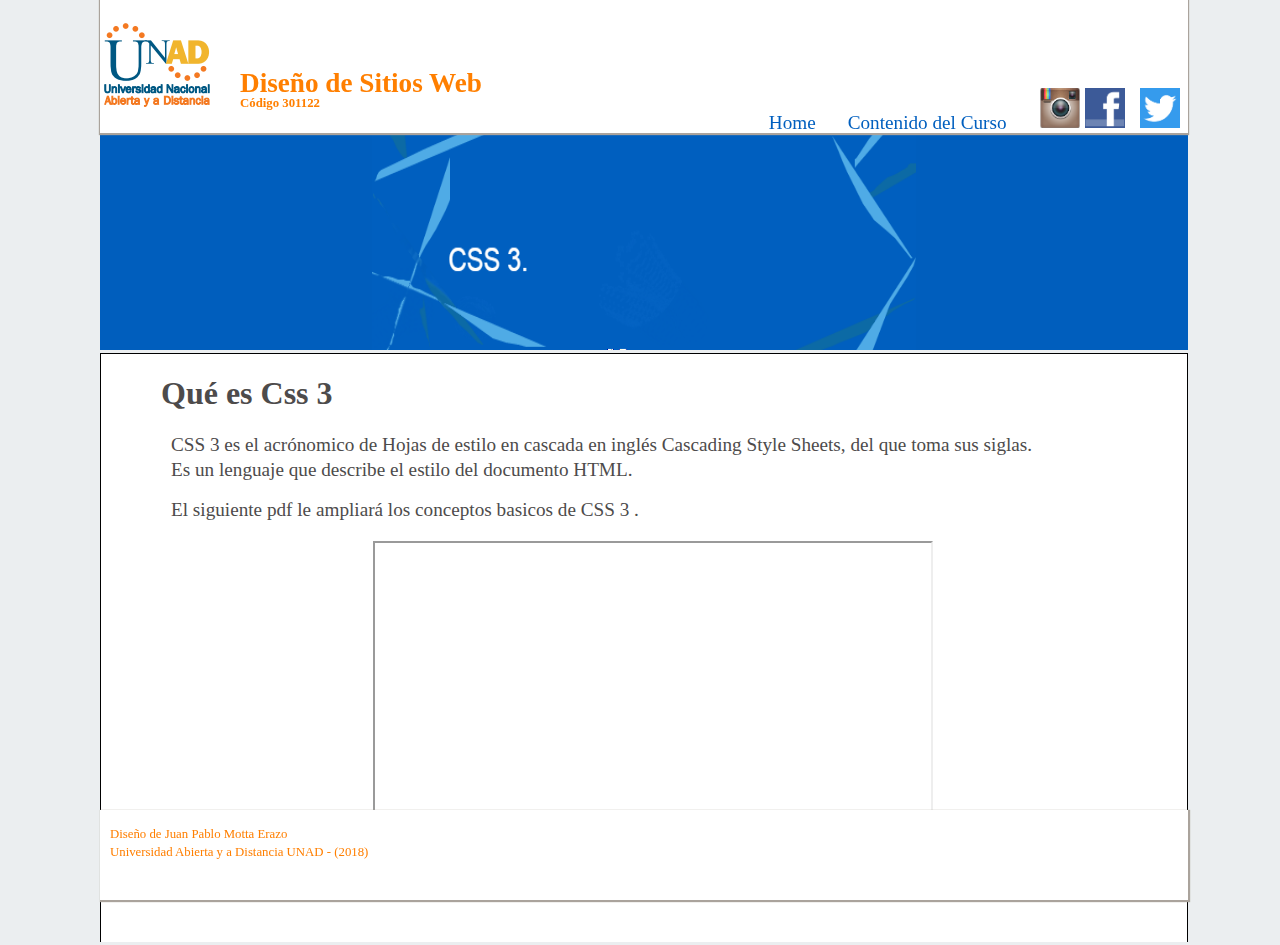
==== Contenido css3.html @ 9bb78a7a "Proyecto Finalizado V1" ====
<!DOCTYPE html>
<html lang="es">
  <head>
    <meta charset= "UTF-8">
    <meta name="viewport" content="width=device-width, initial-scale=1, shrink-to-fit=no">
    <link href="Style.css" rel="stylesheet" type="text/css">
    <Title>Contenido css3</Title>
  </head>
  <body>
        

     <header class="header">
         <img class="logo" src="Logo_2.png"> 
         <h1 class= "titulo1">Diseño de Sitios Web</h1>
         <h2 class= "titulo2">Código 301122</h2>
         <a class="facebook" href="https://www.facebook.com/" target="_blank"><img alt="siguenos en facebook" height="40" src="face.png" title="siguenos en facebook" width="40" /></a>
         <a class="twitter" href="https://twitter.com/?lang=es" target="_blank"><img alt="siguenos en Twitter" height="40" src="twitter.png" title="siguenos en Twitter" width="40" /></a>
         <a class="instagram" href="https://www.instagram.com/" target="_blank"><img alt="sígueme en Instagram" height="40" src="instagram.png" title="sígueme en Instagram" width="40" /></a>

        <nav class="menu">
            <ul>
                <li><a  href="index.html">Home</a></li>
                 <li><a  href= "">Contenido del Curso</a>
                   <ul>
                      <li><a href="Control de Versiones.html">Sistema de Control de Versiones</a></li>
                      <li><a href="Contenido html.html">Html 5</a></li>
                      <li><a href="Contenido css3.html">Css3</a></li>
                   </ul>
                </li>
            </ul>
        </nav>
     </header>
      
      <section id="home">
          <img  class="home" src="CSS 3.png">
      </section> 
      
      <article id="contenido_4">
            <h1>Qué es Css 3</h1>  
            <p> CSS 3 es el acrónomico de Hojas de estilo en cascada en inglés Cascading Style Sheets, del que toma sus siglas.
            <br>Es un lenguaje que describe el estilo del documento HTML.
            </p>
               <p1> El siguiente pdf le ampliará los conceptos basicos de CSS 3 .</p1>
            
             
                <div id ="pdf1">
                        <iframe width="560" height="315" src="CSS_3.pdf" allowfullscreen></iframe>
                        <p>&copy; 2011-12 Dept. Ciencia de la Computación e IA All rights reserved<p>
                  
                </div>
               
        </article>   
       
     <footer class="footer">
          <p class="pie1">Diseño de Juan Pablo Motta Erazo</p>
          <p class="pie2">Universidad Abierta y a Distancia UNAD - (2018)</p>
     </footer>

 </body>
</html>
---- Style.css ----
@charset "UTF-8";
*{
    padding: 0;
    margin: 0;
    box-sizing: border-box;
}

body{
      background-color: #ebeef0;
      height: auto;
      width: auto;
}

.header{
    position: fixed;
    width: 85%;
    margin: 0px 100px;
    background-color:#ffffff;
    box-shadow: 0px 1px 1px 1px #aaa39c;
    z-index:100; 
} 

.logo{
    margin-top: 20px;
    float: left;
}

.titulo1{
    color: #ff7f00;
    font-family: Franklin Gothic Book;
    font-size: 1.7em;
    margin-top: 68px;
    margin-left:140px;
    line-height: 30px;
    height: 0px;
    background-color: #005fbf;
}   

.titulo2 {
    color: #ff7f00;
    font-family: Franklin Gothic Book;
    font-size: 0.8em;
    margin-top: 20px;
    margin-left:140px;
    line-height: 30px;
    height: 0px;
    background-color: #005fbf;
}   

.facebook{
    position: relative;
     left: 80%; 
}
     
.twitter{
        position: relative;
         left: 81%; 
}

.instagram{
    position: relative;
     left: 67.7%; 
}

.menu{
    width:30%;
    position: relative; 
    left:60%;
}

ul, ol{
    list-style: none;
}

ul, li{
    float: left;
}

.menu li a{
    margin-top: -19px;
     text-decoration: none;
     color: #005fbf;
     text-decoration: none;
     font-family: Franklin Gothic Book;
     font-size: 1.2em;
     padding: 1px 16px;
     display: block;
     line-height:18px;
}

.menu li ul li a{
    color: #ffffff;
    width: 100% ;
    background-color: #9a9c9b;
    line-height: 20px;
    margin-top: 1px;
}

.menu li a:hover{
    color:#ffffff;
    background-color: #ff7f00;
    border-radius: 2px 2px;
    padding:1px px;
}

.menu li ul{
    width: 100px;
    display:none;
    position: absolute;
    left: 197px;
}

.menu li:hover > ul{
    display:block;
}

.menu li ul li{
    width: 200%;
    position: relative;
    right: 0px;
    top:0px;    
}

#home{
    background-color: #005ebd;
    width: 85%;    
    height: 350px;
    position:relative; 
    top:0px;
    left:100px;
}

.home{
    width: 50%;
    height: 73%;
    position: relative;
    top:94px;
    left:25%;
}

#contenido_Ppal{
    border-top: 0.5px solid;
    border-right: 0.5px solid;
    border-left: 0.5px solid;
    width: 85%;
    margin: 2.5px 100px;
    line-height: 18px;
    background-color:#ffffff;
}

#contenido_Ppal h1{
    margin: 30px 60px;
    font-family: Franklin Gothic Book;
    color: #4d4b4b;
}

#contenido_Ppal{
    height: 220px;
}

#contenido_Ppal p{
    margin: 20px 70px;
    font-family: Franklin Gothic Book;
    font-size: 1.2em;
    text-align: justify;
    color: #4d4b4b;
    line-height: 25px;
}

#contenido_2{
    border-top: 0.5px solid;
    border-right: 0.5px solid;
    border-left: 0.5px solid;
    width: 85%;
    padding-bottom: 48%;
    margin: 2.5px 100px;
    line-height: 18px;
    background-color:#ffffff;
}

#contenido_2 h1{
    margin: 30px 60px;
    font-family: Franklin Gothic Book;
    color: #4d4b4b;
}

#contenido_2{
    height: 220px;
}

#contenido_2 p{
    margin: 20px 70px;
    font-family: Franklin Gothic Book;
    font-size: 1.2em;
    text-align: justify;
    color: #4d4b4b;
    line-height: 25px;
}

#contenido_2 p1{
    margin: 20px 70px;
    font-family: Franklin Gothic Book;
    font-size: 1.2em;
    text-align: justify;
    color: #4d4b4b;
    line-height:10px;
}

#contenido_3{
    border-top: 0.5px solid;
    border-right: 0.5px solid;
    border-left: 0.5px solid;
    width: 85%;
    padding-bottom: 49%;
    margin: 2.5px 100px;
    line-height: 18px;
    background-color:#ffffff;
}

#contenido_3 h1{
    margin: 30px 60px;
    font-family: Franklin Gothic Book;
    color: #4d4b4b;
}

#contenido_3{
    height: 220px;
}

#contenido_3 p{
    margin: 20px 70px;
    font-family: Franklin Gothic Book;
    font-size: 1.2em;
    text-align: justify;
    color: #4d4b4b;
    line-height: 25px;
}

#contenido_3 p1{
    margin: 20px 70px;
    font-family: Franklin Gothic Book;
    font-size: 1.2em;
    text-align: justify;
    color: #4d4b4b;
    line-height:10px;
}


#contenido_4{
    border-top: 0.5px solid;
    border-right: 0.5px solid;
    border-left: 0.5px solid;
    width: 85%;
    padding-bottom: 46%;
    margin: 2.5px 100px;
    line-height: 18px;
    background-color:#ffffff;
}

#contenido_4 h1{
    margin: 30px 60px;
    font-family: Franklin Gothic Book;
    color: #4d4b4b;
}

#contenido_4{
    height: 220px;
}

#contenido_4 p{
    margin: 20px 70px;
    font-family: Franklin Gothic Book;
    font-size: 1.2em;
    text-align: justify;
    color: #4d4b4b;
    line-height: 25px;
}

#contenido_4 p1{
    margin: 20px 70px;
    font-family: Franklin Gothic Book;
    font-size: 1.2em;
    text-align: justify;
    color: #4d4b4b;
    line-height:10px;
}

#video1 {
    margin:2% 25%;
}

#video1 p{
    margin: 20px 0px;
    font-family: Franklin Gothic Book;
    font-size: .8em;
    text-align: justify;
    color: #4d4b4b;
    line-height: 25px; 
}

 #pdf1 {
     margin:2% 25%;
}
    
 #pdf1 p{
        margin: 20px 0px;
        font-family: Franklin Gothic Book;
        font-size: .8em;
        text-align: justify;
        color: #4d4b4b;
        line-height: 25px; 
}

.footer{
    position: fixed;
    bottom: 0;
    width: 85%;
    height: 10%;
    margin: 0px 100px;
    background-color:#ffffff;
    box-shadow: 1px 1px 1px 1px #aaa39c;
} 

.pie1{
    color: #ff7f00;
    font-family: Franklin Gothic Book;
    font-size: .80em;
    margin-left:10px;
    line-height: 25px;
    height: 0px;
    padding-top: 12px;
}   

.pie2 {
    color: #ff7f00;
    font-family: Franklin Gothic Book;
    font-size: .80em;
    margin: 0px 0px 0px 0px;
    margin-left: 10px;
    line-height: 60px;
}
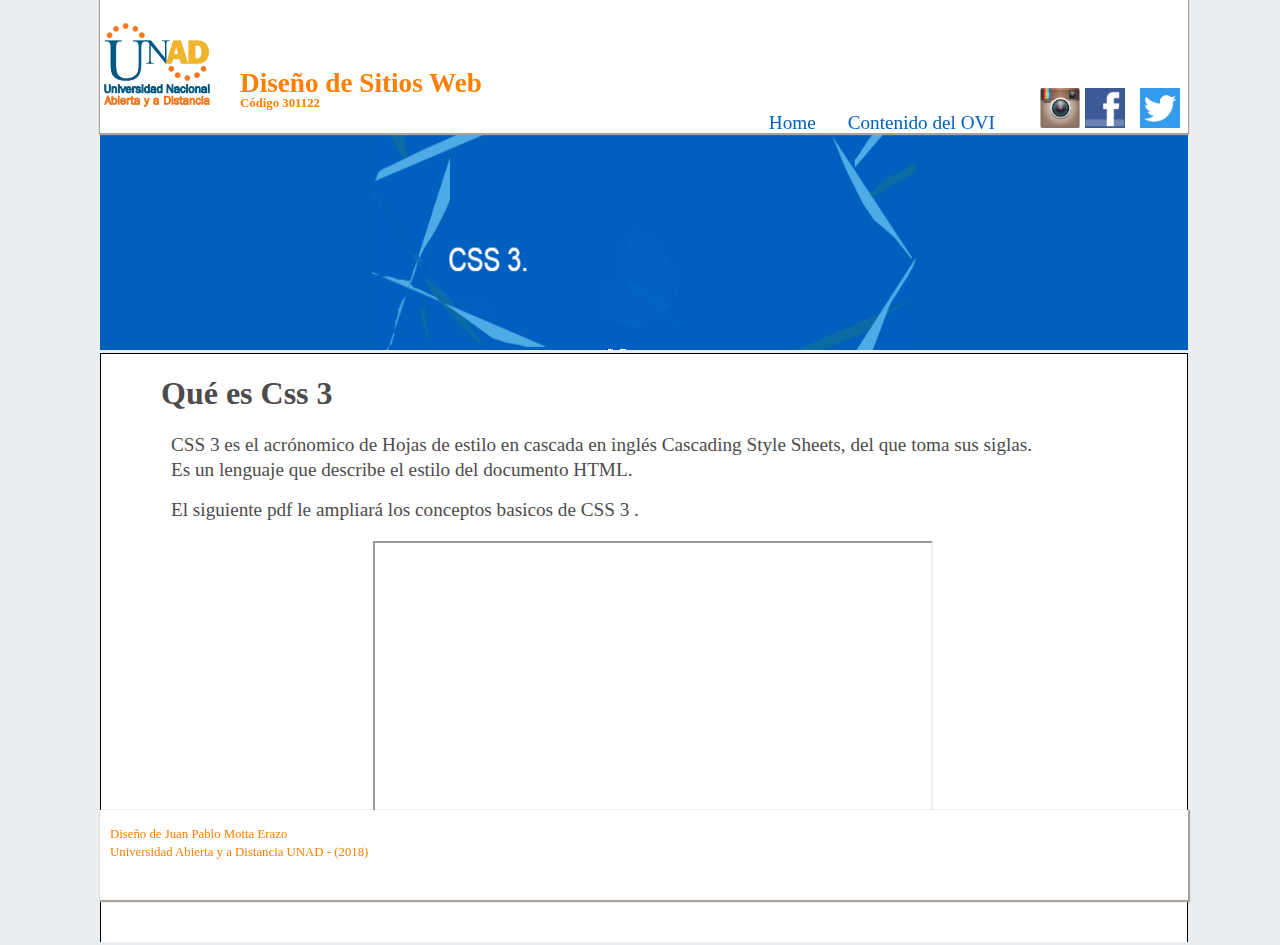
==== commit d8730edd: "Creación Web Autor" ====
--- a/Contenido css3.html
+++ b/Contenido css3.html
@@ -20,11 +20,12 @@
         <nav class="menu">
             <ul>
                 <li><a  href="index.html">Home</a></li>
-                 <li><a  href= "">Contenido del Curso</a>
+                 <li><a  href= "">Contenido del OVI</a>
                    <ul>
                       <li><a href="Control de Versiones.html">Sistema de Control de Versiones</a></li>
                       <li><a href="Contenido html.html">Html 5</a></li>
                       <li><a href="Contenido css3.html">Css3</a></li>
+                      <li><a href="Autor.html">Autor Sitio Web</a></li>
                    </ul>
                 </li>
             </ul>
--- a/Style.css
+++ b/Style.css
@@ -285,6 +285,42 @@
     line-height:10px;
 }
 
+#contenido_5{
+    border-top: 0.5px solid;
+    border-right: 0.5px solid;
+    border-left: 0.5px solid;
+    width: 85%;
+    padding-bottom: 30%;
+    margin: 2.5px 100px;
+    line-height: 18px;
+    background-color:#ffffff;
+}
+
+#contenido_5 h1{
+    margin: 30px 20px;
+    font-family: Franklin Gothic Book;
+    color: #4d4b4b;
+}
+
+#contenido_5{
+    height: 20px;
+}
+
+#contenido_5 p{
+    margin: 20px 400px;
+    font-family: Franklin Gothic Book;
+    font-size: 1.2em;
+    text-align: justify;
+    color: #4d4b4b;
+    line-height: 25px;
+    
+}
+
+.juan{
+    position: absolute;
+    
+}
+
 #video1 {
     margin:2% 25%;
 }
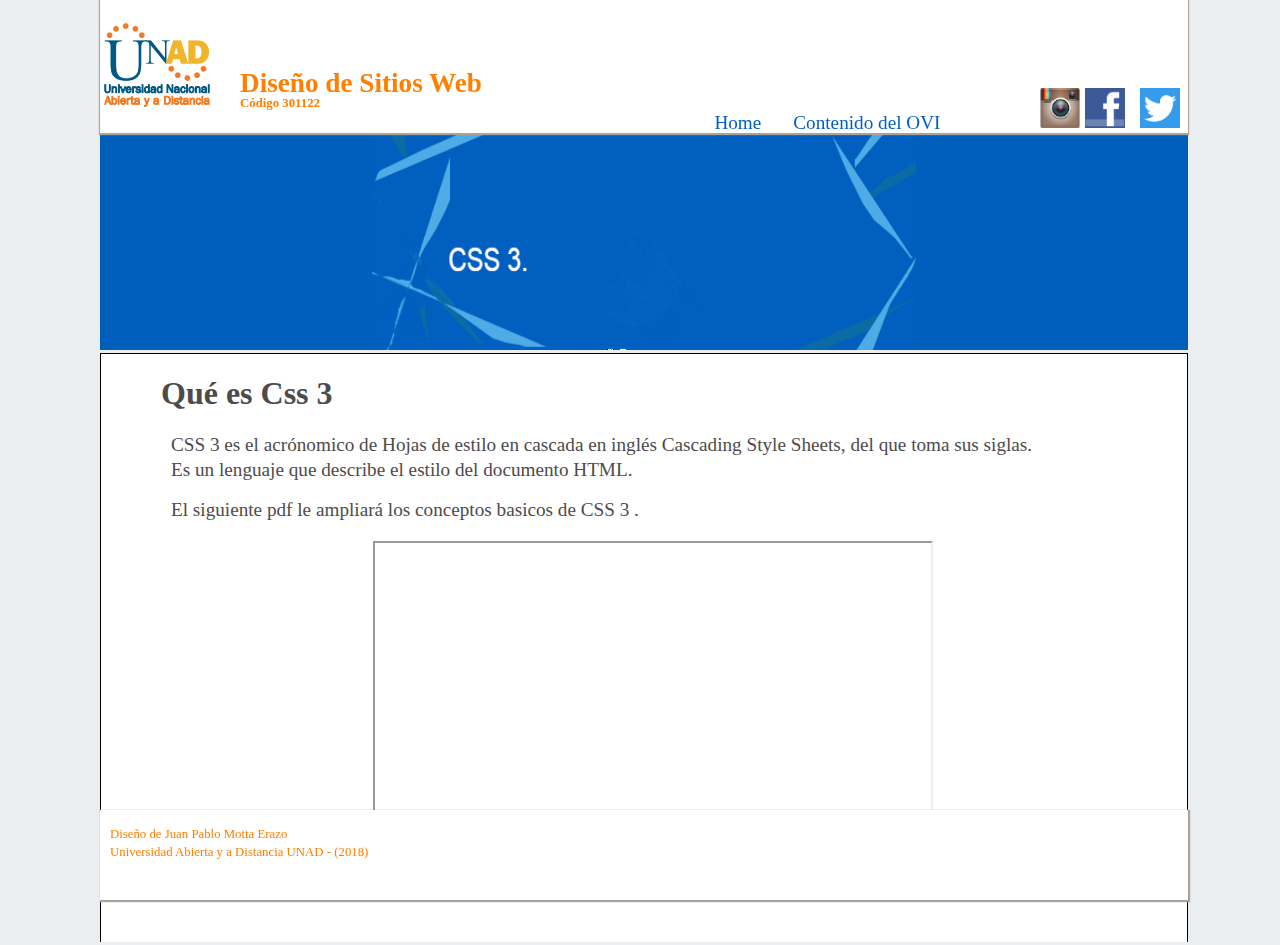
==== commit d53fae62: "Finalizado V1" ====
--- a/Contenido css3.html
+++ b/Contenido css3.html
@@ -25,9 +25,20 @@
                       <li><a href="Control de Versiones.html">Sistema de Control de Versiones</a></li>
                       <li><a href="Contenido html.html">Html 5</a></li>
                       <li><a href="Contenido css3.html">Css3</a></li>
-                      <li><a href="Autor.html">Autor Sitio Web</a></li>
-                   </ul>
-                </li>
+                      <li><a href="">Actividades</a>
+                        <ul>
+                            <li><a  href="Sopa_Letras.html">Sopa de Letras</a></li>
+                            <li><a  href="Relacion.html">Relación</a></li>
+                            <li><a  href="Crucigrama.html">Crucigrama</a></li>
+                        </ul> 
+                     <li><a href= "Multimedia.html">Multimedia</a>
+                        <ul>
+                            <li><a  href="GitHub.html">Guia GitHub</a></li>
+                                <li><a  href="Guia_Html_5.html">Guia Html 5</a></li>
+                        </ul>
+                    <li><a href="Autor.html">Autor Sitio Web</a></li>
+                 </ul>
+             </li>
             </ul>
         </nav>
      </header>
--- a/Style.css
+++ b/Style.css
@@ -63,9 +63,10 @@
 }
 
 .menu{
-    width:30%;
+    width:100%;
     position: relative; 
-    left:60%;
+    left:55%;
+    
 }
 
 ul, ol{
@@ -77,7 +78,7 @@
 }
 
 .menu li a{
-    margin-top: -19px;
+    margin-top:-19px;
      text-decoration: none;
      color: #005fbf;
      text-decoration: none;
@@ -94,20 +95,23 @@
     background-color: #9a9c9b;
     line-height: 20px;
     margin-top: 1px;
+    padding: 1px 16px;
+    
 }
 
 .menu li a:hover{
     color:#ffffff;
     background-color: #ff7f00;
     border-radius: 2px 2px;
-    padding:1px px;
+    padding:px px;
 }
 
 .menu li ul{
     width: 100px;
     display:none;
     position: absolute;
-    left: 197px;
+    left: 160px;
+    z-index:100;
 }
 
 .menu li:hover > ul{
@@ -119,6 +123,19 @@
     position: relative;
     right: 0px;
     top:0px;    
+}
+
+
+
+
+
+
+
+.Sopa{
+        width: 100px;
+        display:none;
+        position: absolute;
+        right: -160px;
 }
 
 #home{
@@ -172,7 +189,7 @@
     border-right: 0.5px solid;
     border-left: 0.5px solid;
     width: 85%;
-    padding-bottom: 48%;
+    padding-bottom: 40%;
     margin: 2.5px 100px;
     line-height: 18px;
     background-color:#ffffff;
@@ -297,7 +314,7 @@
 }
 
 #contenido_5 h1{
-    margin: 30px 20px;
+    margin: 30px 0px;
     font-family: Franklin Gothic Book;
     color: #4d4b4b;
 }
@@ -315,6 +332,30 @@
     line-height: 25px;
     
 }
+
+#contenido_actividad{
+    border-top: 0.5px solid;
+    border-right: 0.5px solid;
+    border-left: 0.5px solid;
+    width: 85%;
+    padding-bottom: 42%;
+    margin: 2.5px 100px;
+    line-height: 18px;
+    background-color:#ffffff;
+}
+
+#contenido_actividad h1{
+    margin: 30px 60px;
+    font-family: Franklin Gothic Book;
+    color: #4d4b4b;
+}
+
+#contenido_actividad{
+    height: 480px;
+}
+
+
+
 
 .juan{
     position: absolute;
@@ -347,6 +388,12 @@
         line-height: 25px; 
 }
 
+#act_1 {
+    margin:2% 18%;
+}
+
+
+
 .footer{
     position: fixed;
     bottom: 0;
